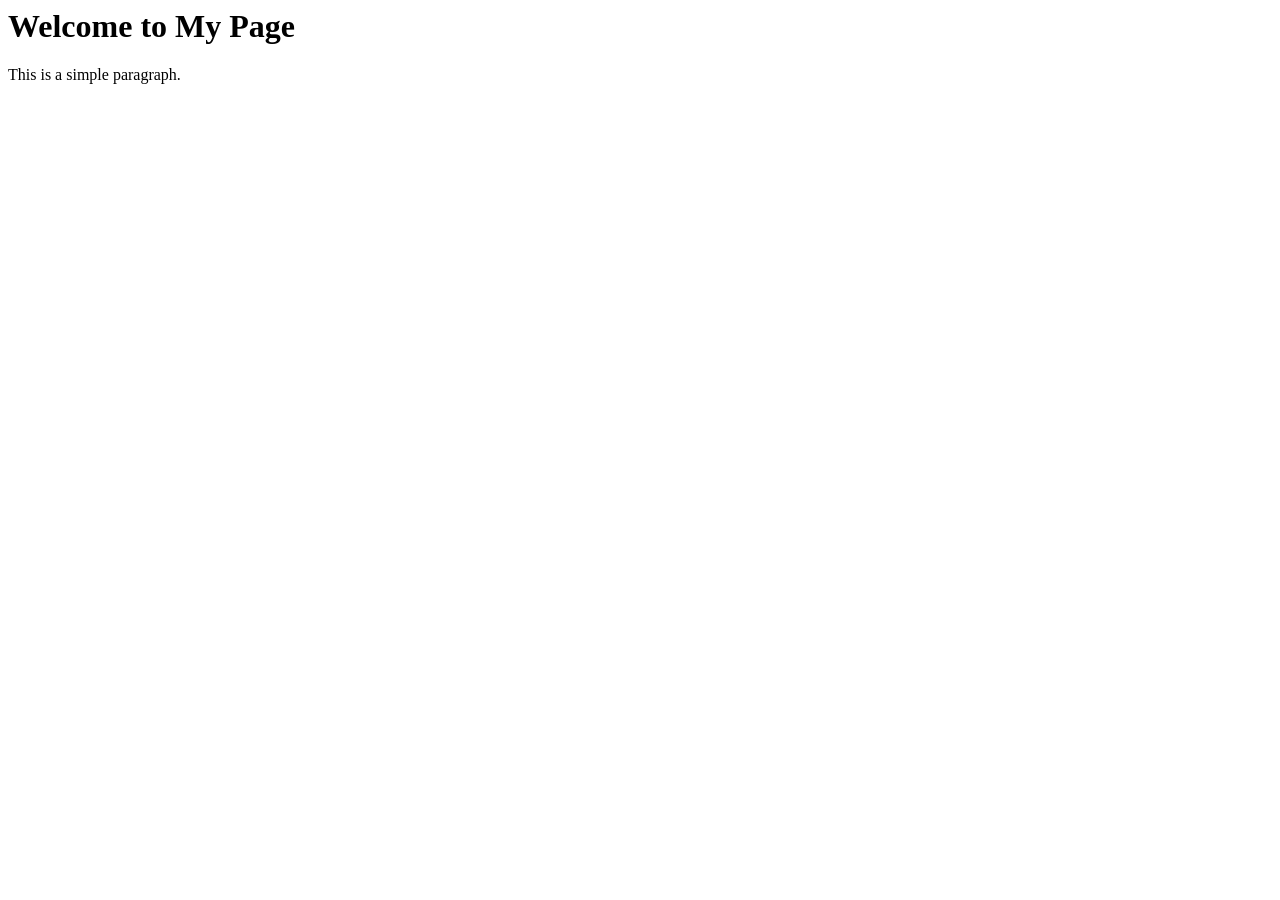
==== index.html @ c830bc8e "main first commit" ====
<html>
    <head>
        <title>My Page</title>
    </head>
    <body>
        <h1>Welcome to My Page</h1>
        <p>This is a simple paragraph.</p>
    </body>
</html>
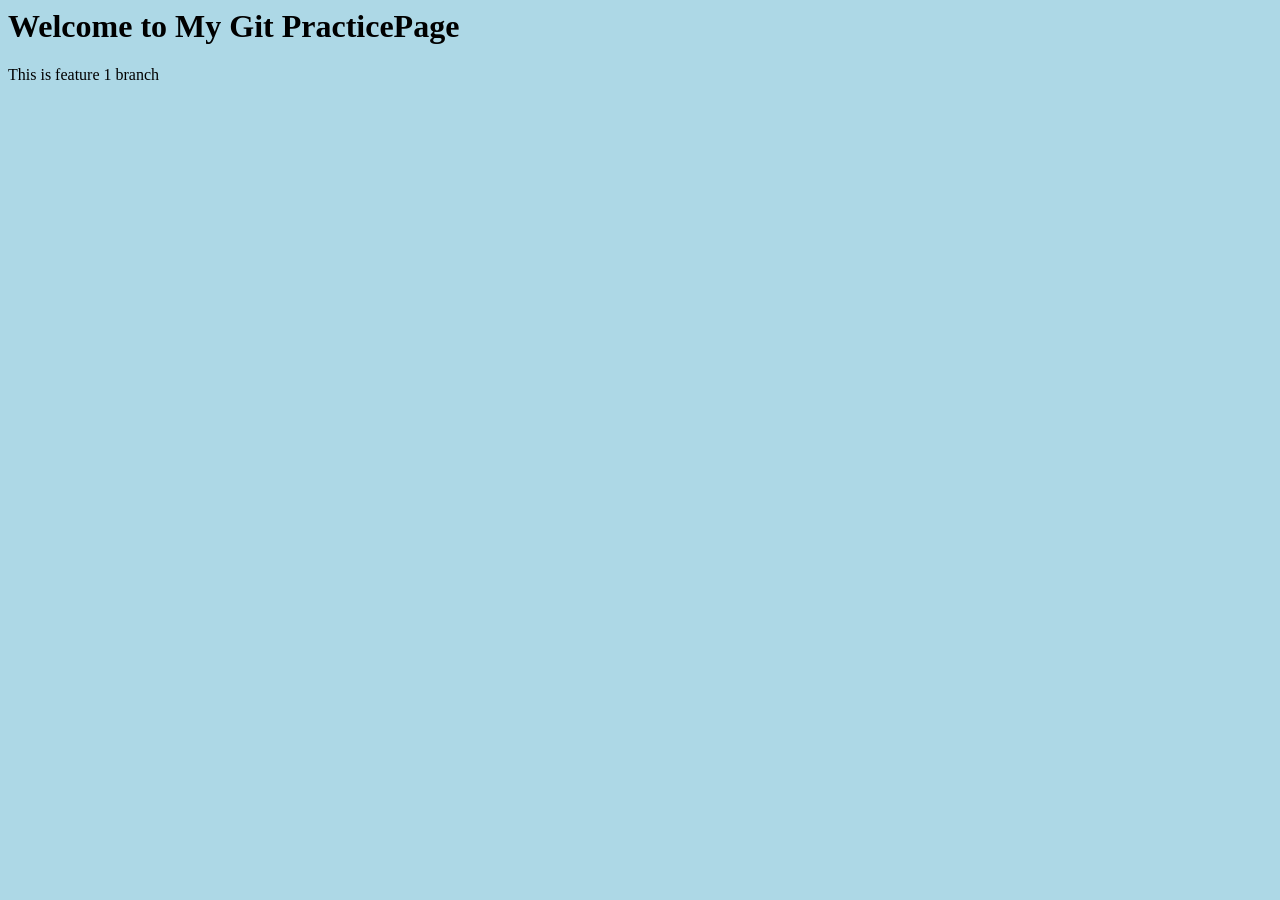
==== commit 63b49181: "main first commit" ====
--- a/index.html
+++ b/index.html
@@ -1,9 +1,9 @@
 <html>
     <head>
-        <title>My Page</title>
+        <title>Hi Praveeen</title>
     </head>
-    <body>
-        <h1>Welcome to My Page</h1>
-        <p>This is a simple paragraph.</p>
+    <body style="background-color: lightblue;">
+        <h1>Welcome to My Git PracticePage</h1>
+        <p>This is feature 1 branch </p>
     </body>
 </html>                                                                                                             
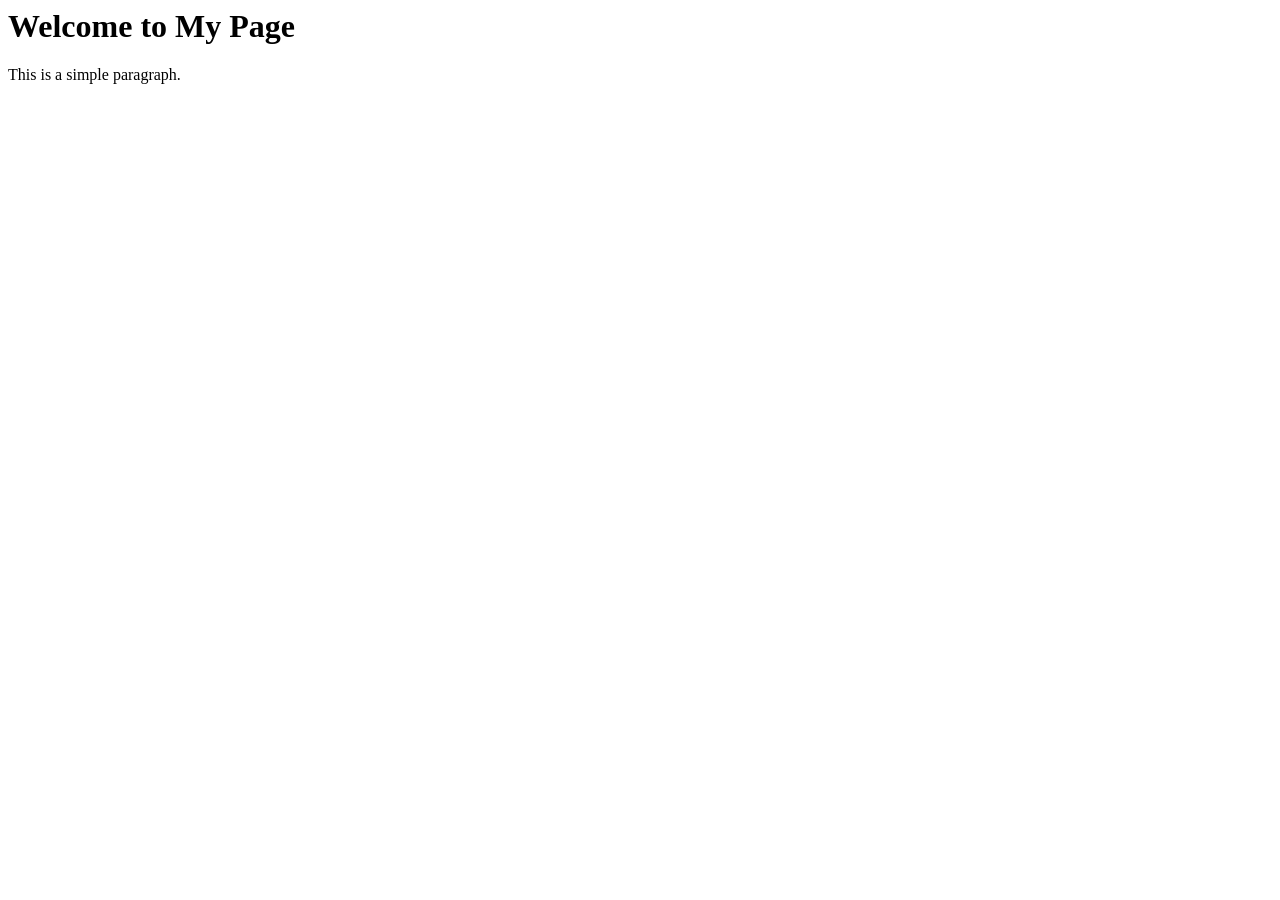
==== commit dbcd0284: "Merge branch 'main' into feature2" ====
--- a/index.html
+++ b/index.html
@@ -1,9 +1,9 @@
 <html>
     <head>
-        <title>Hi Praveeen</title>
+        <title>My Page</title>
     </head>
-    <body style="background-color: lightblue;">
-        <h1>Welcome to My Git PracticePage</h1>
-        <p>This is feature 1 branch </p>
+    <body>
+        <h1>Welcome to My Page</h1>
+        <p>This is a simple paragraph.</p>
     </body>
 </html>                                                                                                             
